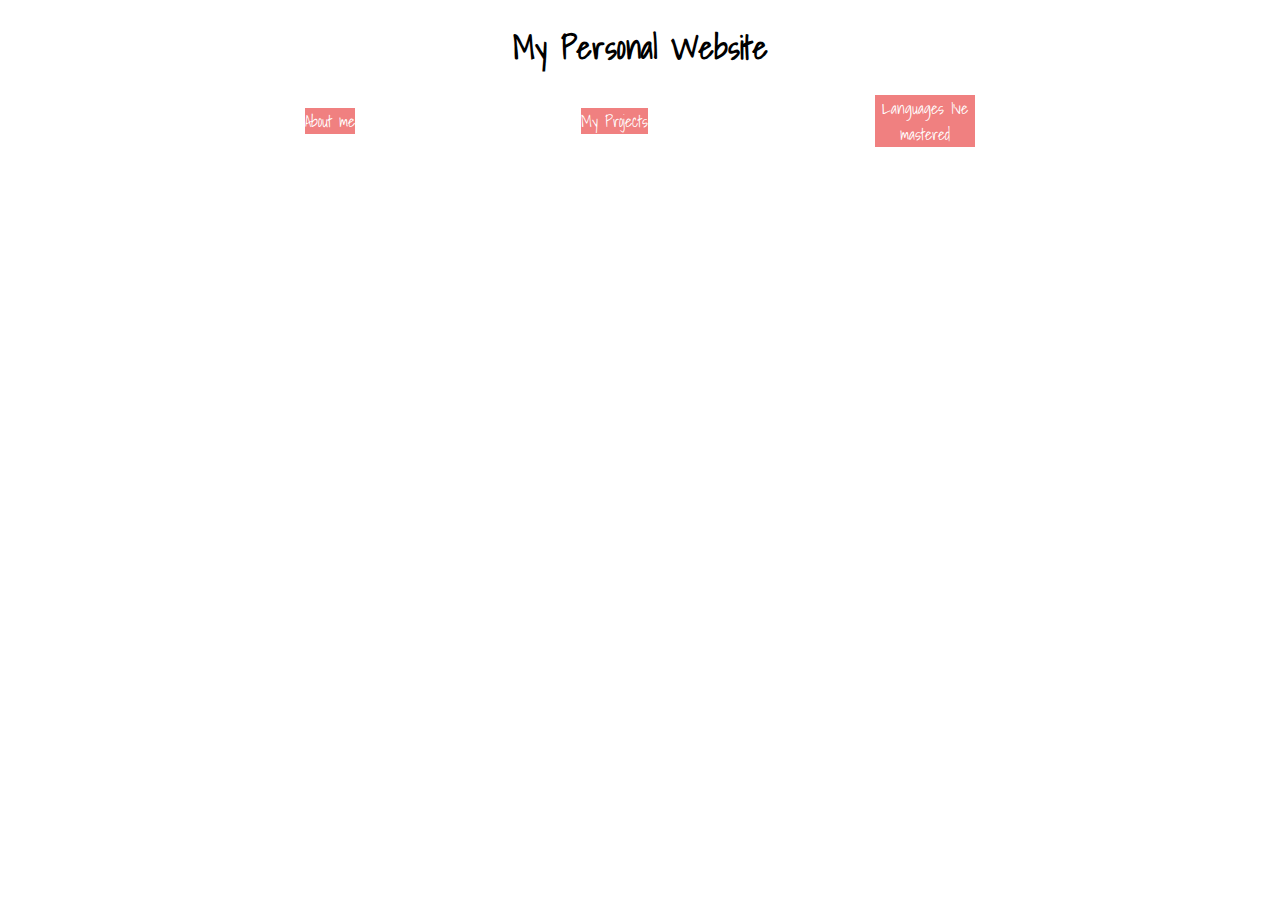
==== main.html @ ff8b1b92 "no changes" ====
<!DOCTYPE html>
<html lang="en">
  <head>
    <link rel="stylesheet" href="style.css" />
    <link rel="preconnect" href="https://fonts.googleapis.com">
    <link rel="preconnect" href="https://fonts.gstatic.com" crossorigin>
    <link href="https://fonts.googleapis.com/css2?family=Shadows+Into+Light&family=Sigmar&family=Ubuntu+Condensed&family=Ubuntu:wght@300&display=swap" rel="stylesheet">
    <meta charset="UTF-8" />
    <meta http-equiv="X-UA-Compatible" content="IE=edge" />
    <meta name="viewport" content="width=device-width, initial-scale=1.0" />
    <title>Personal Website</title>
  </head>
  <body>
      <header>
        <h1>My Personal Website</h1>
      </header>
      <nav>
        <div>About me</div>
        <div>My Projects</div>
        <div>Languages I've mastered</div>    
      </nav>
      <main>

      </main>
      <footer></footer>
    </main>
  </body>
  <script src="index.js"></script>
</html>
---- style.css ----
* {
  font-family: 'Shadows Into Light', cursive;
}

header {
  text-align: center;
}

nav {
  display: flex;
  justify-content: space-around;
  width: 70vw;
  text-align: center;
  margin-inline: auto;
  align-items: center;
  color: white;
}
nav div {
  max-width: 20ch;
  background-color: lightcoral;
  padding-inline: auto;
}
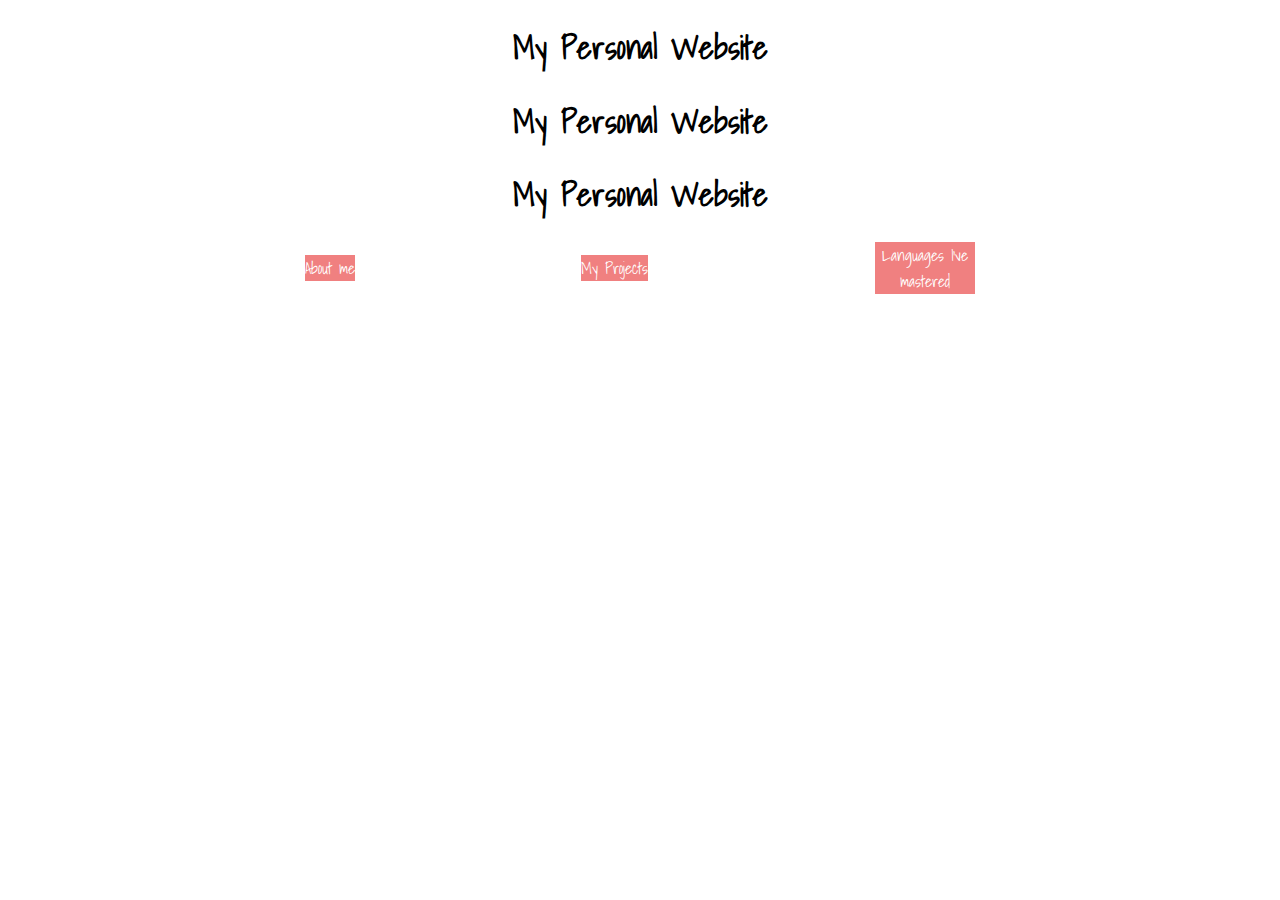
==== commit 9ef22123: "more h2" ====
--- a/main.html
+++ b/main.html
@@ -13,6 +13,8 @@
   <body>
       <header>
         <h1>My Personal Website</h1>
+        <h1>My Personal Website</h1>
+        <h1>My Personal Website</h1>
       </header>
       <nav>
         <div>About me</div>
